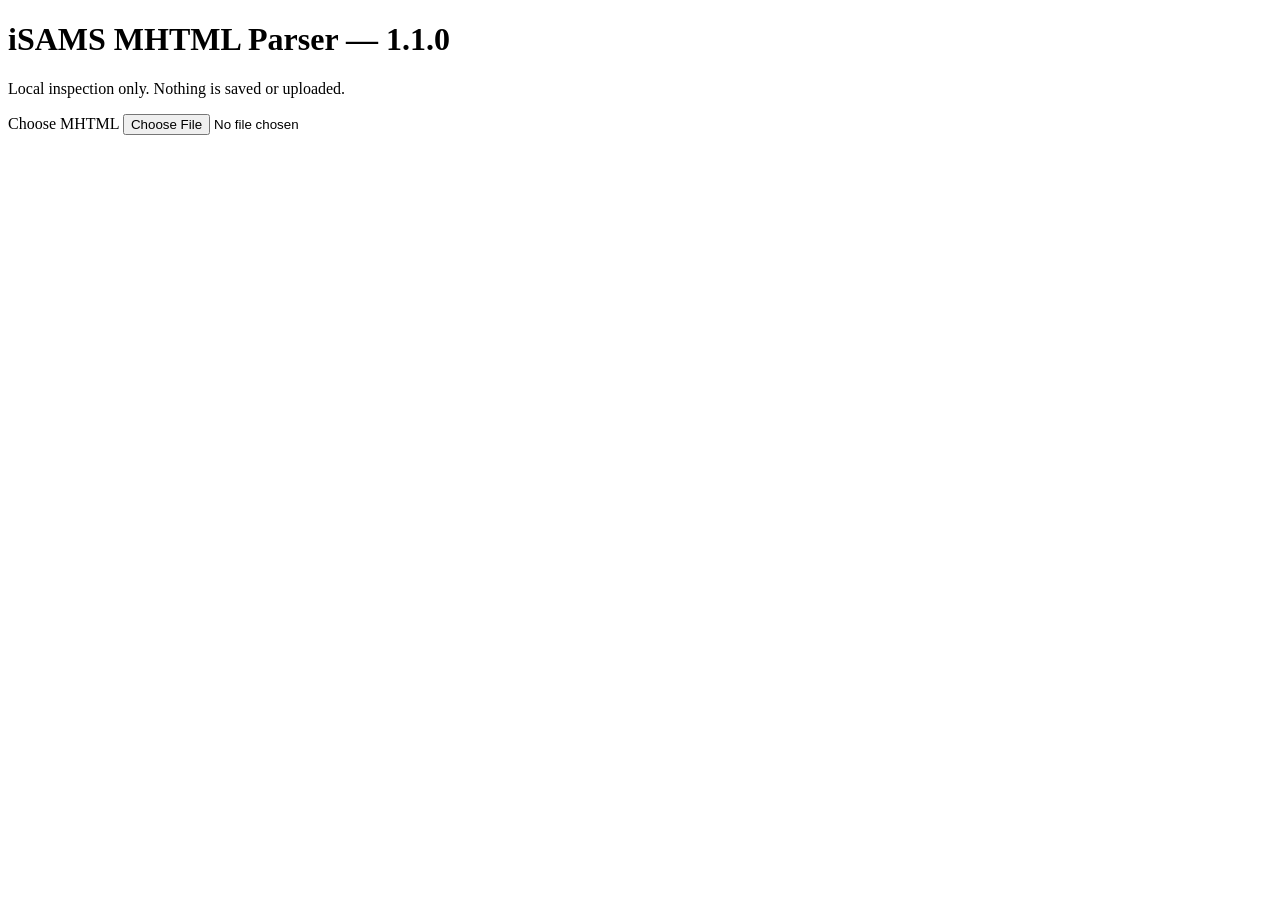
==== parser-v2/index.html @ a1b76cb1 "Add parser v1.1 test page" ====
<!doctype html>
<html lang="en"><head><meta charset="utf-8"><meta name="viewport" content="width=device-width,initial-scale=1"><title>iSAMS Parser Test</title><link rel="stylesheet" href="./app.css"></head><body><main><h1>iSAMS MHTML Parser — 1.1.0</h1><p>Local inspection only. Nothing is saved or uploaded.</p><label class="picker">Choose MHTML <input id="mhtmlFile" type="file" accept=".mht,.mhtml"></label><div id="status" class="status"></div><section id="checks"></section><section id="report"></section></main><script type="module" src="./app.js"></script></body></html>
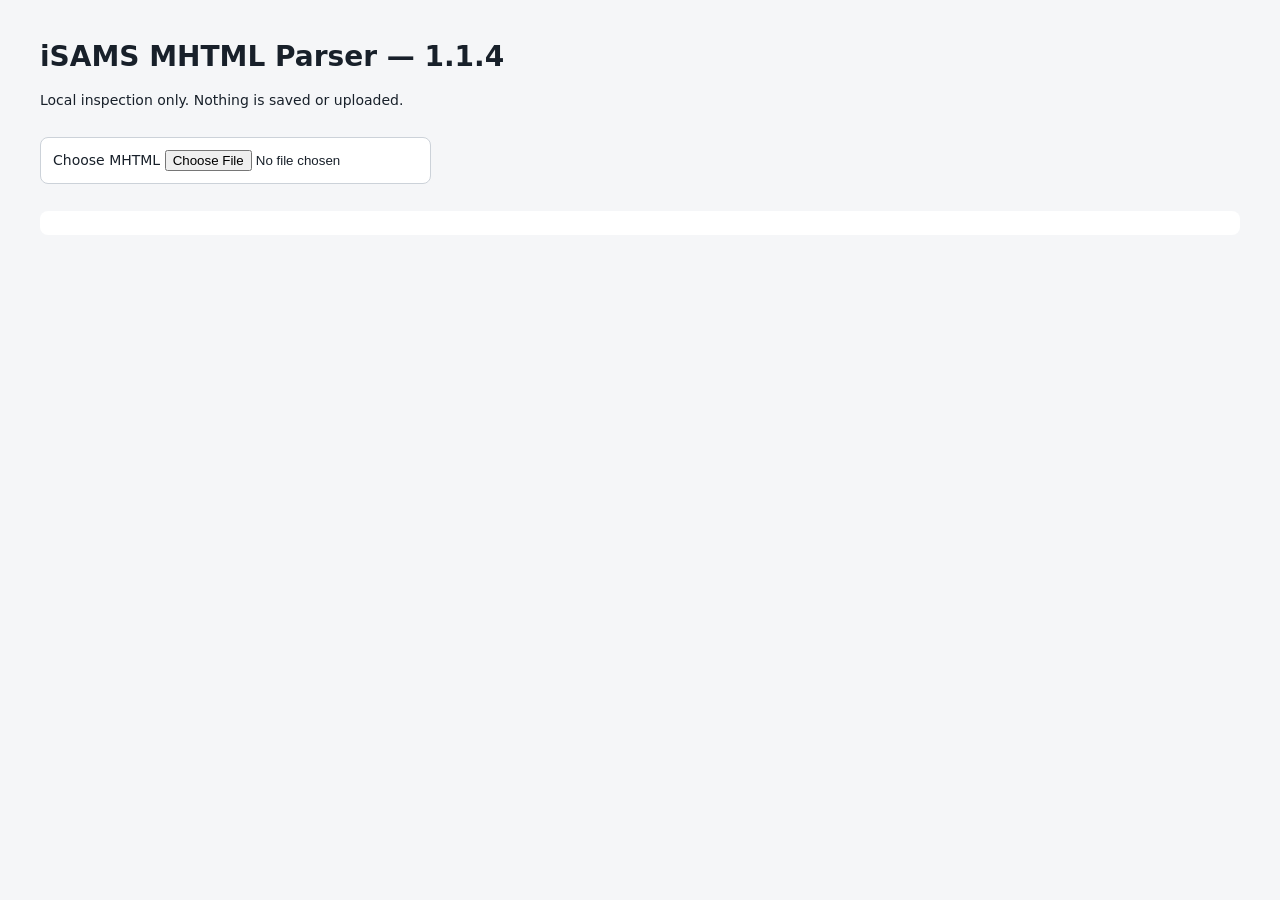
==== commit 8c5f9843: "Update parser test page and bust cached JS/CSS" ====
--- a/parser-v2/index.html
+++ b/parser-v2/index.html
@@ -1,2 +1,20 @@
 <!doctype html>
-<html lang="en"><head><meta charset="utf-8"><meta name="viewport" content="width=device-width,initial-scale=1"><title>iSAMS Parser Test</title><link rel="stylesheet" href="./app.css"></head><body><main><h1>iSAMS MHTML Parser — 1.1.0</h1><p>Local inspection only. Nothing is saved or uploaded.</p><label class="picker">Choose MHTML <input id="mhtmlFile" type="file" accept=".mht,.mhtml"></label><div id="status" class="status"></div><section id="checks"></section><section id="report"></section></main><script type="module" src="./app.js"></script></body></html>
+<html lang="en">
+<head>
+<meta charset="utf-8">
+<meta name="viewport" content="width=device-width,initial-scale=1">
+<title>iSAMS MHTML Parser — 1.1.4</title>
+<link rel="stylesheet" href="./app.css?v=1.1.4">
+</head>
+<body>
+<main>
+<h1>iSAMS MHTML Parser — 1.1.4</h1>
+<p>Local inspection only. Nothing is saved or uploaded.</p>
+<label class="picker">Choose MHTML <input id="mhtmlFile" type="file" accept=".mht,.mhtml"></label>
+<div id="status" class="status"></div>
+<section id="checks"></section>
+<section id="report"></section>
+</main>
+<script type="module" src="./app.js?v=1.1.4"></script>
+</body>
+</html>
--- a/parser-v2/app.css
+++ b/parser-v2/app.css
@@ -0,0 +1 @@
+body{font:14px system-ui,sans-serif;margin:0;background:#f5f6f8;color:#18202a}main{max-width:1200px;margin:40px auto;padding:0 20px}.picker{display:inline-block;background:#fff;border:1px solid #ccd2d9;border-radius:8px;padding:12px;margin:15px 0}.status{white-space:pre-wrap;margin:12px 0;padding:12px;border-radius:8px;background:#fff}.ok{border-left:4px solid #287a43}.bad{border-left:4px solid #b42318}.check{display:inline-block;margin:4px;padding:7px 10px;border-radius:6px;background:#fff}.pass{color:#176b36}.fail{color:#b42318}.summary{display:flex;gap:10px;flex-wrap:wrap;margin:18px 0}.metric{background:#fff;border:1px solid #dde2e7;border-radius:8px;padding:14px 20px}.metric strong{font-size:24px;display:block}.class{background:#fff;border:1px solid #d9dee5;border-radius:10px;margin:16px 0;overflow:hidden}.class-head{display:flex;justify-content:space-between;padding:14px 16px;background:#eef1f4}.class-title{font-weight:700;font-size:17px}.class-meta{color:#66717d;font-size:12px}.tags{padding:10px 16px;display:flex;gap:6px;flex-wrap:wrap}.tag{padding:5px 8px;border:1px solid #d7dce1;border-radius:999px;font-size:12px}.good{color:#176b36}.warn{color:#9a6700}.verification{border-top:1px solid #e1e5e9;padding:18px 16px;background:#fafbfc}.verification-head{display:flex;justify-content:space-between;align-items:flex-start;gap:20px;margin-bottom:14px}.verification h3,.unmatched h3{margin:0 0 5px;font-size:16px}.verification p,.unmatched p{margin:0;color:#66717d;font-size:12px}.verification-count{background:#fff;border:1px solid #d7dce1;border-radius:8px;padding:8px 12px;white-space:nowrap}.student-grid{display:grid;grid-template-columns:repeat(auto-fill,minmax(250px,1fr));gap:10px}.student-card{display:flex;gap:12px;min-height:86px;background:#fff;border:1px solid #d7dce1;border-radius:9px;padding:9px}.student-card.matched{border-left:4px solid #287a43}.student-card.missing{border-left:4px solid #d99a22}.student-photo{width:64px;height:76px;flex:0 0 64px}.photo-thumb,.photo-missing{width:64px;height:76px;border-radius:6px;overflow:hidden;position:relative;background:#eef1f4;display:flex;align-items:center;justify-content:center}.photo-thumb img{width:100%;height:100%;object-fit:cover}.photo-ok{position:absolute;bottom:0;left:0;right:0;background:rgba(255,255,255,.9);font-size:10px;text-align:center;padding:2px;color:#176b36}.photo-missing{flex-direction:column;color:#8a949e}.photo-missing span{font-size:22px}.photo-missing small{font-size:9px;text-align:center}.student-info{min-width:0;display:flex;flex-direction:column;gap:3px}.student-info strong{font-size:13px}.student-info>span{font-size:11px;color:#66717d}.student-fields{font-size:10px;color:#58636e;display:flex;flex-direction:column;gap:1px;overflow:hidden}.student-fields span{white-space:nowrap;overflow:hidden;text-overflow:ellipsis}.unmatched{border-top:1px solid #e1e5e9;padding:18px 16px;background:#fffaf0}.unmatched.none{background:#f6fbf7}.unmatched h3 span{font-size:11px;background:#fff;border:1px solid #d7dce1;border-radius:999px;padding:3px 7px;margin-left:5px}.unmatched-grid{display:grid;grid-template-columns:repeat(auto-fill,minmax(180px,1fr));gap:12px;margin-top:14px}.unmatched-card{background:#fff;border:1px solid #ddd4c1;border-radius:8px;overflow:hidden}.unmatched-card img,.image-placeholder{display:block;width:100%;height:150px;object-fit:cover;background:#eef1f4}.image-placeholder{display:flex;align-items:center;justify-content:center;color:#8a949e;font-size:12px}.unmatched-card>div{padding:9px;display:flex;flex-direction:column;gap:3px}.unmatched-card strong{font-size:12px;word-break:break-word}.unmatched-card small{color:#9a6700}.unmatched-card code{font-size:9px;color:#7a838c;word-break:break-all}.raw-data{border-top:1px solid #e1e5e9;padding:12px 16px}.raw-data summary{cursor:pointer;font-weight:600;color:#56616d}.table-wrap{overflow:auto;padding-top:10px}.student-table{border-collapse:collapse;width:100%;font-size:12px}.student-table th,.student-table td{border:1px solid #ddd;padding:6px;text-align:left;white-space:nowrap}.student-table th{background:#f1f3f5}.empty{padding:20px;background:#fff;border-radius:8px;color:#b42318}@media(max-width:650px){.verification-head{flex-direction:column}.student-grid{grid-template-columns:1fr}}
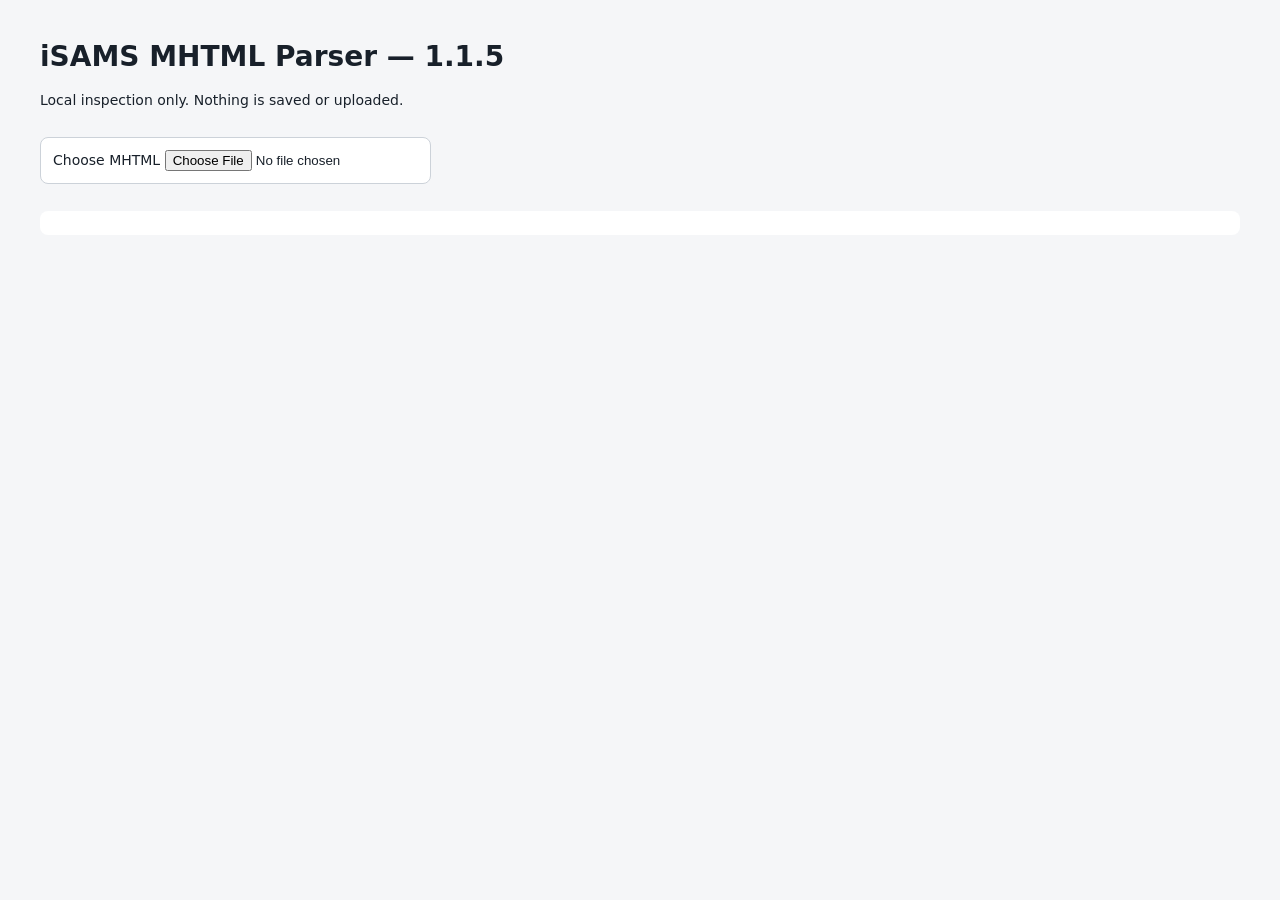
==== commit ca840554: "Bump parser test page to 1.1.5" ====
--- a/parser-v2/index.html
+++ b/parser-v2/index.html
@@ -3,18 +3,18 @@
 <head>
 <meta charset="utf-8">
 <meta name="viewport" content="width=device-width,initial-scale=1">
-<title>iSAMS MHTML Parser — 1.1.4</title>
-<link rel="stylesheet" href="./app.css?v=1.1.4">
+<title>iSAMS MHTML Parser — 1.1.5</title>
+<link rel="stylesheet" href="./app.css?v=1.1.5">
 </head>
 <body>
 <main>
-<h1>iSAMS MHTML Parser — 1.1.4</h1>
+<h1>iSAMS MHTML Parser — 1.1.5</h1>
 <p>Local inspection only. Nothing is saved or uploaded.</p>
 <label class="picker">Choose MHTML <input id="mhtmlFile" type="file" accept=".mht,.mhtml"></label>
 <div id="status" class="status"></div>
 <section id="checks"></section>
 <section id="report"></section>
 </main>
-<script type="module" src="./app.js?v=1.1.4"></script>
+<script type="module" src="./app.js?v=1.1.5"></script>
 </body>
 </html>
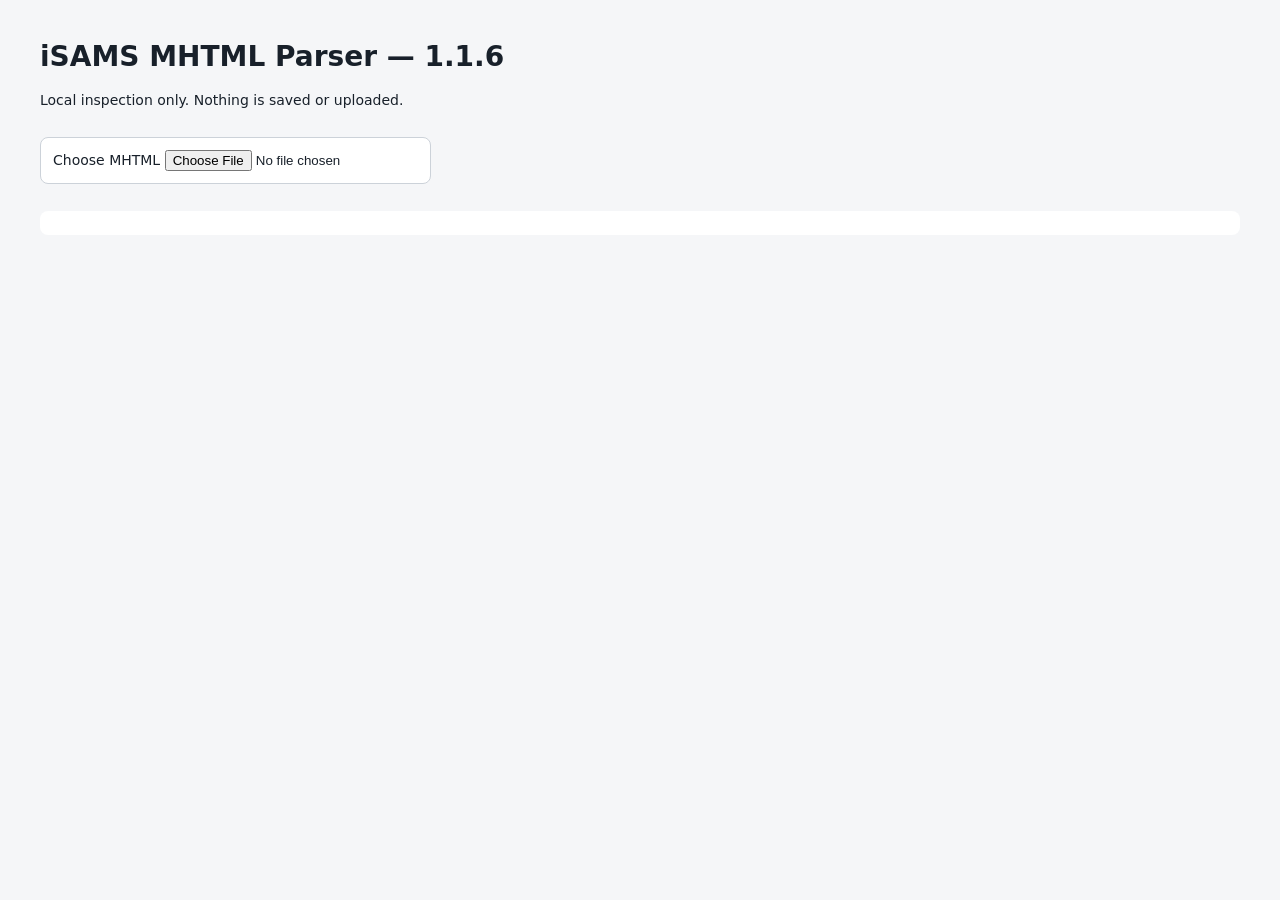
==== commit 025af6dc: "Bump parser UI to Build 1.1.6" ====
--- a/parser-v2/index.html
+++ b/parser-v2/index.html
@@ -3,18 +3,18 @@
 <head>
 <meta charset="utf-8">
 <meta name="viewport" content="width=device-width,initial-scale=1">
-<title>iSAMS MHTML Parser — 1.1.5</title>
-<link rel="stylesheet" href="./app.css?v=1.1.5">
+<title>iSAMS MHTML Parser — 1.1.6</title>
+<link rel="stylesheet" href="./app.css?v=1.1.6">
 </head>
 <body>
 <main>
-<h1>iSAMS MHTML Parser — 1.1.5</h1>
+<h1>iSAMS MHTML Parser — 1.1.6</h1>
 <p>Local inspection only. Nothing is saved or uploaded.</p>
 <label class="picker">Choose MHTML <input id="mhtmlFile" type="file" accept=".mht,.mhtml"></label>
 <div id="status" class="status"></div>
 <section id="checks"></section>
 <section id="report"></section>
 </main>
-<script type="module" src="./app.js?v=1.1.5"></script>
+<script type="module" src="./app.js?v=1.1.6"></script>
 </body>
 </html>
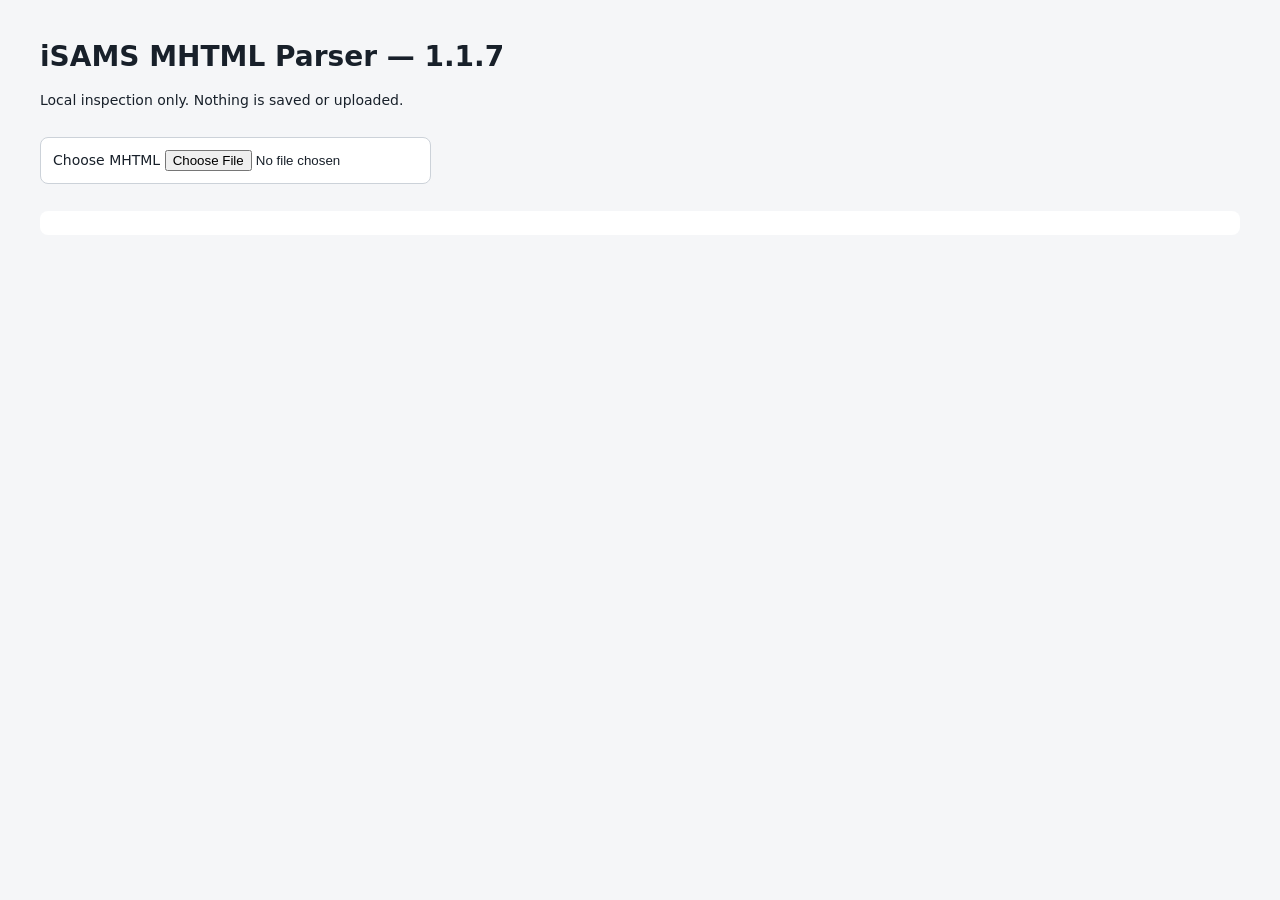
==== commit 02b83b1c: "Bump parser UI to 1.1.7" ====
--- a/parser-v2/index.html
+++ b/parser-v2/index.html
@@ -3,18 +3,18 @@
 <head>
 <meta charset="utf-8">
 <meta name="viewport" content="width=device-width,initial-scale=1">
-<title>iSAMS MHTML Parser — 1.1.6</title>
-<link rel="stylesheet" href="./app.css?v=1.1.6">
+<title>iSAMS MHTML Parser — 1.1.7</title>
+<link rel="stylesheet" href="./app.css?v=1.1.7">
 </head>
 <body>
 <main>
-<h1>iSAMS MHTML Parser — 1.1.6</h1>
+<h1>iSAMS MHTML Parser — 1.1.7</h1>
 <p>Local inspection only. Nothing is saved or uploaded.</p>
 <label class="picker">Choose MHTML <input id="mhtmlFile" type="file" accept=".mht,.mhtml"></label>
 <div id="status" class="status"></div>
 <section id="checks"></section>
 <section id="report"></section>
 </main>
-<script type="module" src="./app.js?v=1.1.6"></script>
+<script type="module" src="./app.js?v=1.1.7"></script>
 </body>
 </html>
